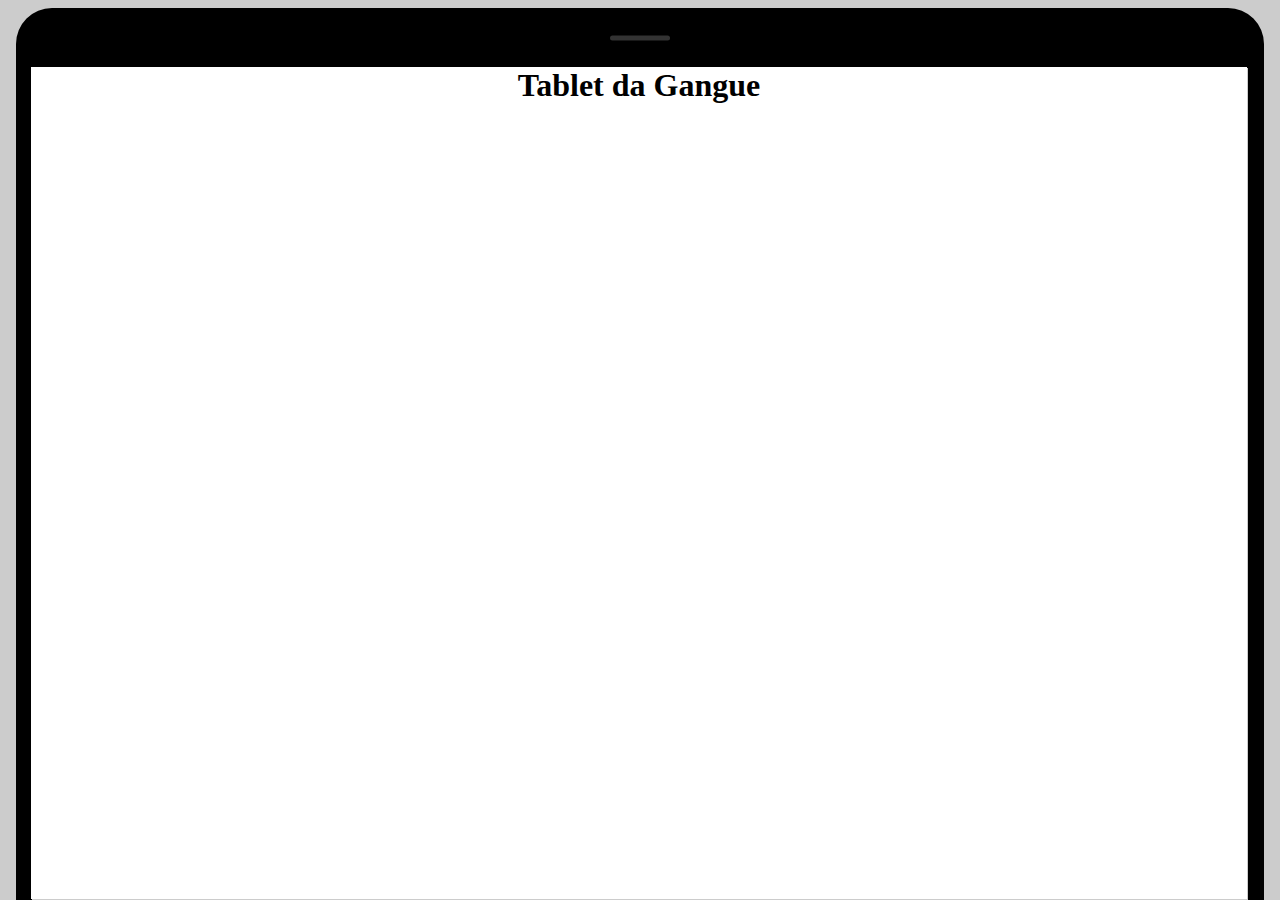
==== gangs-panel/html/index.html @ f14c51d2 "create html of tablet wire" ====
<!DOCTYPE html>
<html>

<head>
  <meta charset=utf-8>
  <link href="https://netdna.bootstrapcdn.com/font-awesome/4.0.3/css/font-awesome.css" rel=stylesheet>
</head>

<body style="margin: 0">
  <div class="app" style="display: none;"></div>
  <script src="https://code.jquery.com/jquery-3.6.0.min.js"></script>
  <!-- <script src=nui://game/ui/jquery.js type=text/javascript></script> -->
  <!-- <script type=text/javascript src=/html/static/js/manifest.js></script>
  <script type=text/javascript src=/html/static/js/vendor.js></script> -->
  <script type=text/javascript src="static/tablet/app.js"></script>
</body>

</html>
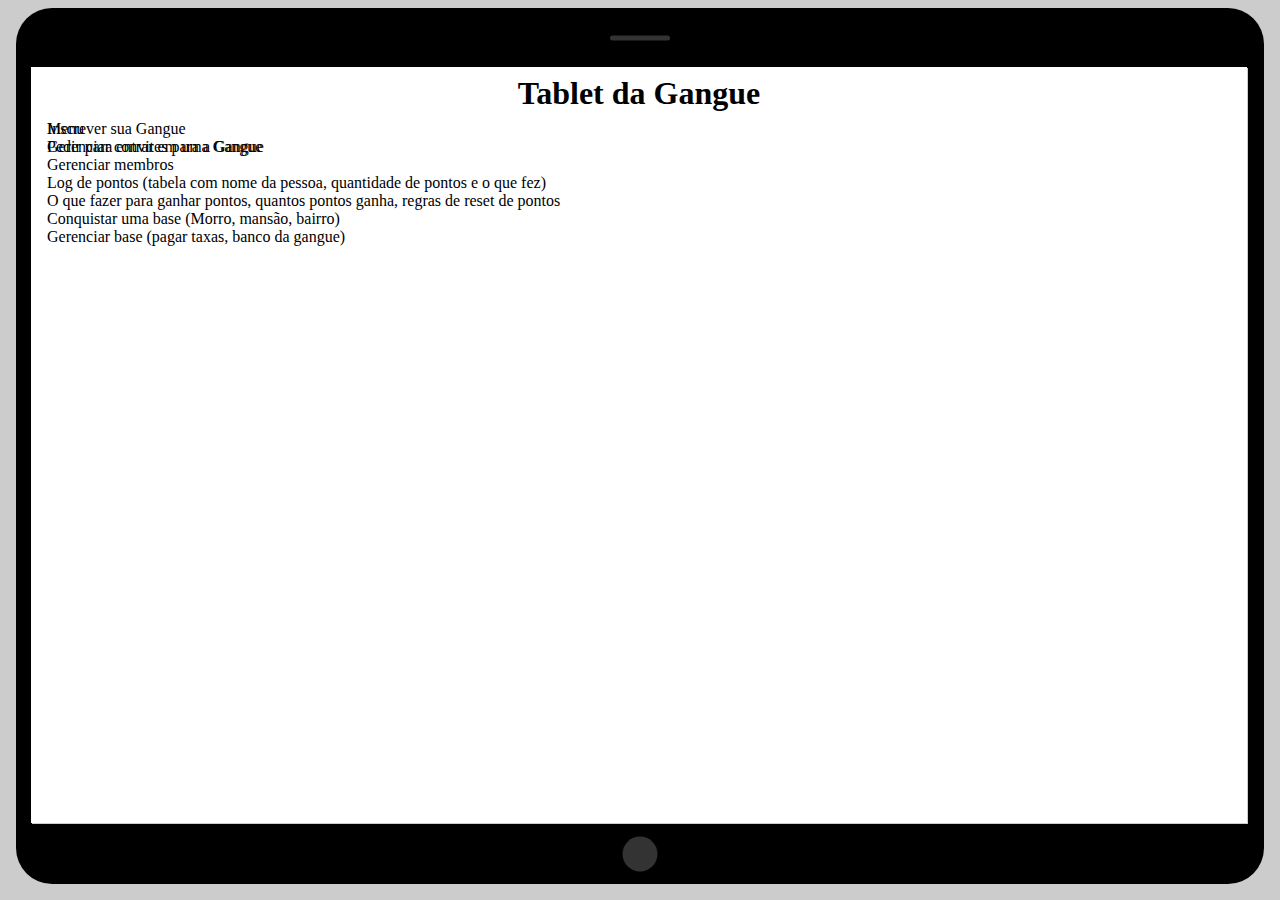
==== commit 6713cade: "adjust tablet" ====
--- a/gangs-panel/html/index.html
+++ b/gangs-panel/html/index.html
@@ -4,6 +4,7 @@
 <head>
   <meta charset=utf-8>
   <link href="https://netdna.bootstrapcdn.com/font-awesome/4.0.3/css/font-awesome.css" rel=stylesheet>
+  <link href="static/index.css" rel=stylesheet>
 </head>
 
 <body style="margin: 0">
--- a/gangs-panel/html/static/index.css
+++ b/gangs-panel/html/static/index.css
@@ -0,0 +1,3 @@
+* {
+  box-sizing: border-box;
+}